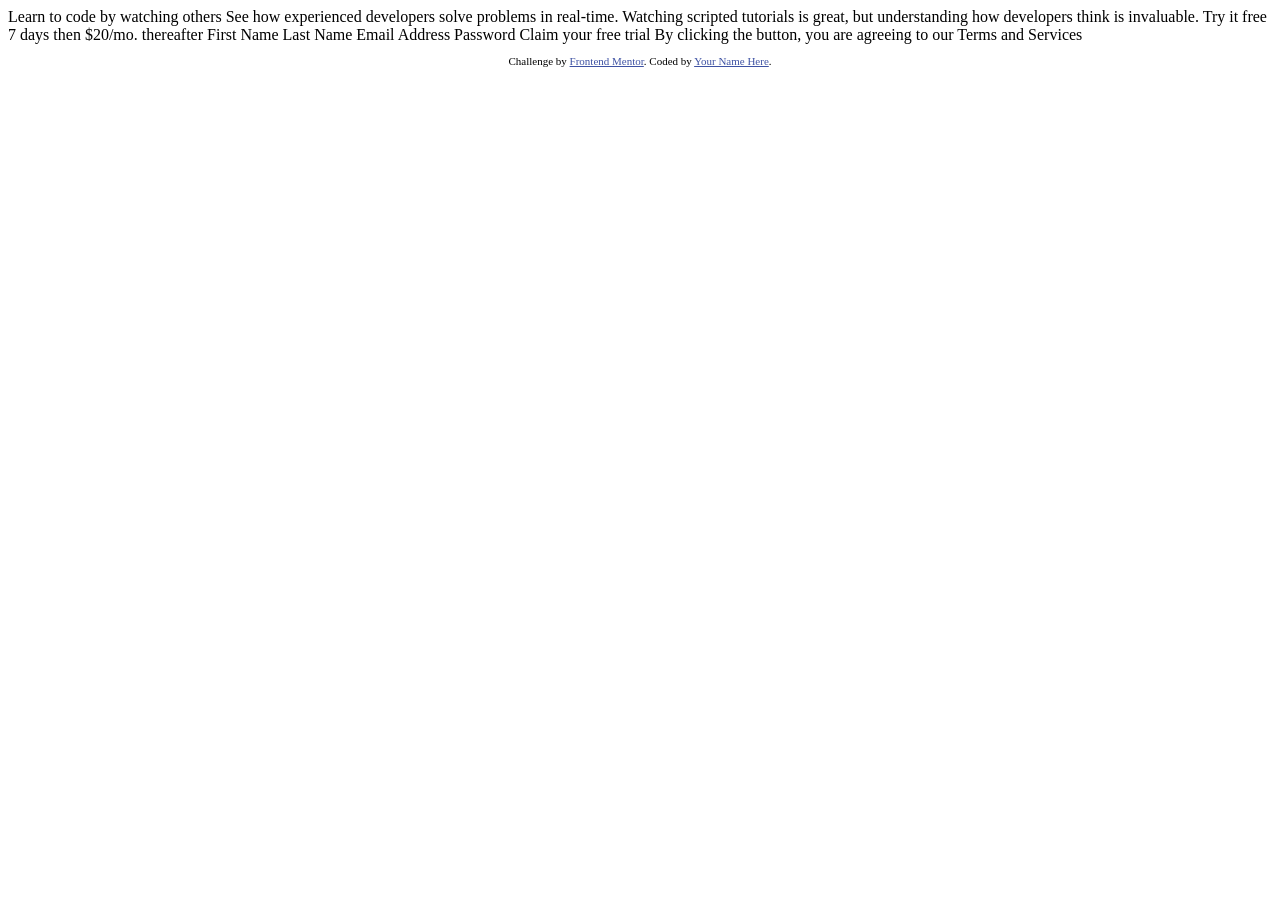
==== index.html @ b8d28cfd "initialize repository" ====
<!DOCTYPE html>
<html lang="en">
<head>
  <meta charset="UTF-8">
  <meta name="viewport" content="width=device-width, initial-scale=1.0"> <!-- displays site properly based on user's device -->

  <link rel="icon" type="image/png" sizes="32x32" href="./images/favicon-32x32.png">
  
  <title>Frontend Mentor | Intro component with sign up form</title>

  <!-- Feel free to remove these styles or customise in your own stylesheet 👍 -->
  <style>
    .attribution { font-size: 11px; text-align: center; }
    .attribution a { color: hsl(228, 45%, 44%); }
  </style>
</head>
<body>

  Learn to code by watching others

  See how experienced developers solve problems in real-time. Watching scripted tutorials is great, 
  but understanding how developers think is invaluable. 

  Try it free 7 days then $20/mo. thereafter

  First Name 
  Last Name 
  Email Address
  Password

  Claim your free trial 

  By clicking the button, you are agreeing to our Terms and Services
  
  <footer>
    <p class="attribution">
      Challenge by <a href="https://www.frontendmentor.io?ref=challenge" target="_blank">Frontend Mentor</a>. 
      Coded by <a href="#">Your Name Here</a>.
    </p>
  </footer>
</body>
</html>
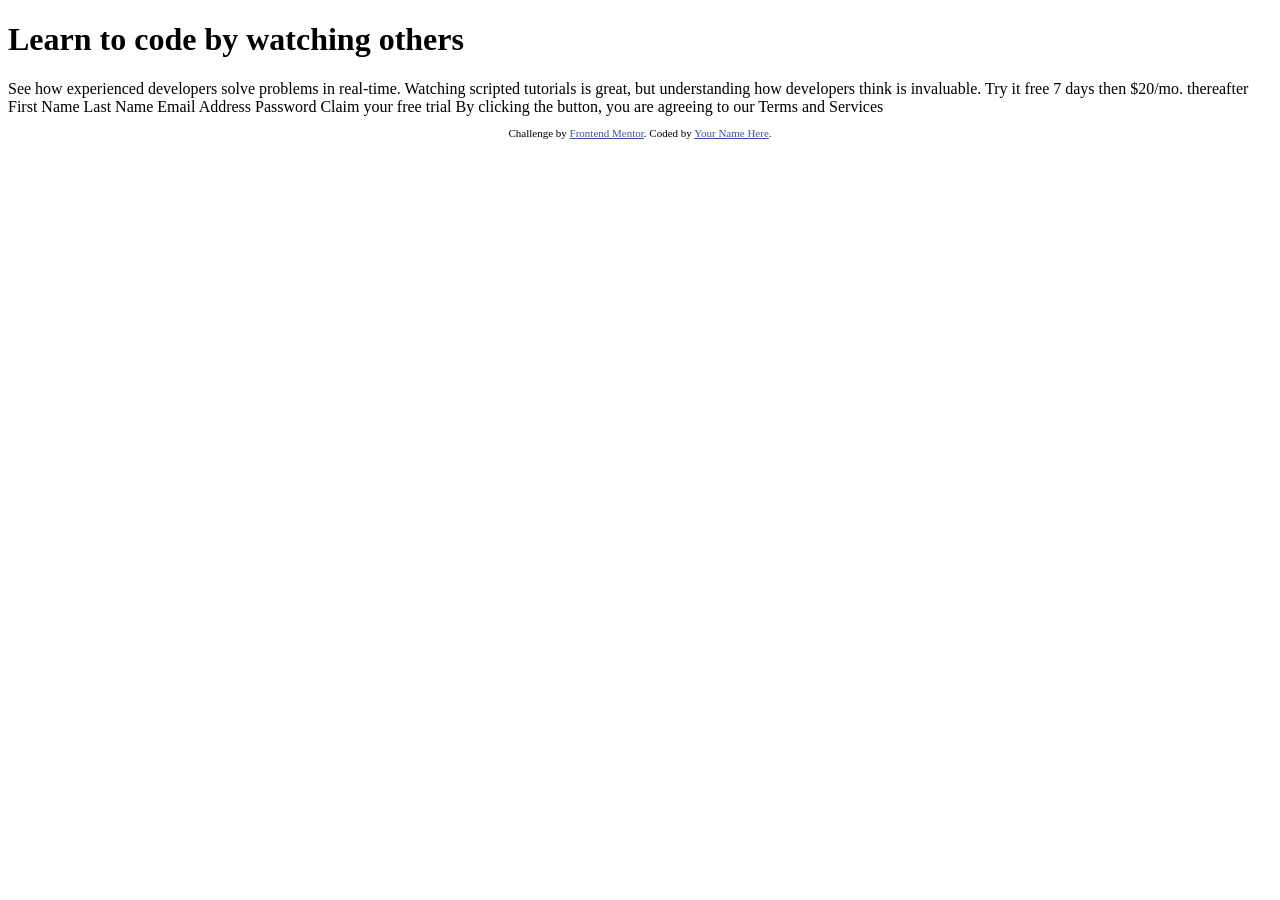
==== commit cfb97993: "upload design folder" ====
--- a/index.html
+++ b/index.html
@@ -16,7 +16,7 @@
 </head>
 <body>
 
-  Learn to code by watching others
+  <h1>Learn to code by watching others</h1>
 
   See how experienced developers solve problems in real-time. Watching scripted tutorials is great, 
   but understanding how developers think is invaluable. 
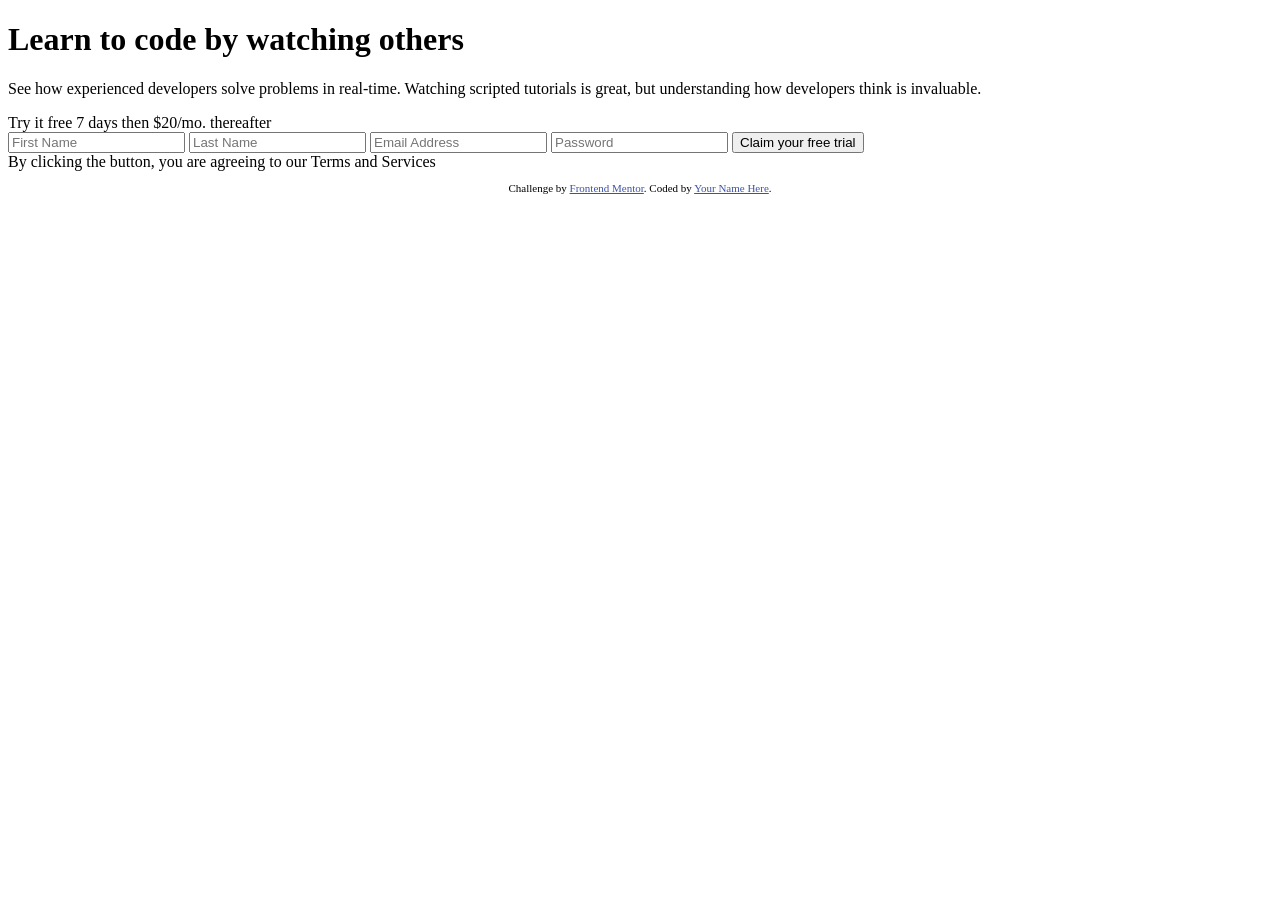
==== commit d6c78f52: "Add base markup" ====
--- a/index.html
+++ b/index.html
@@ -18,19 +18,24 @@
 
   <h1>Learn to code by watching others</h1>
 
-  See how experienced developers solve problems in real-time. Watching scripted tutorials is great, 
-  but understanding how developers think is invaluable. 
+  <p>See how experienced developers solve problems in real-time. Watching scripted tutorials is great, 
+  but understanding how developers think is invaluable. </p>
 
-  Try it free 7 days then $20/mo. thereafter
 
-  First Name 
-  Last Name 
-  Email Address
-  Password
+  <div>
+    <span>Try it free 7 days then $20/mo. thereafter</span>
+  </div>
 
-  Claim your free trial 
+<form>
+  <input type="text" placeholder="First Name"/> 
+  <input type="text" placeholder="Last Name"/> 
+  <input type="text" placeholder="Email Address"/>
+  <input type="text" placeholder="Password"/>
+  <button type="submit">Claim your free trial</button>
+</form>
+<span>By clicking the button, you are agreeing to our Terms and Services</span>
+   
 
-  By clicking the button, you are agreeing to our Terms and Services
   
   <footer>
     <p class="attribution">
